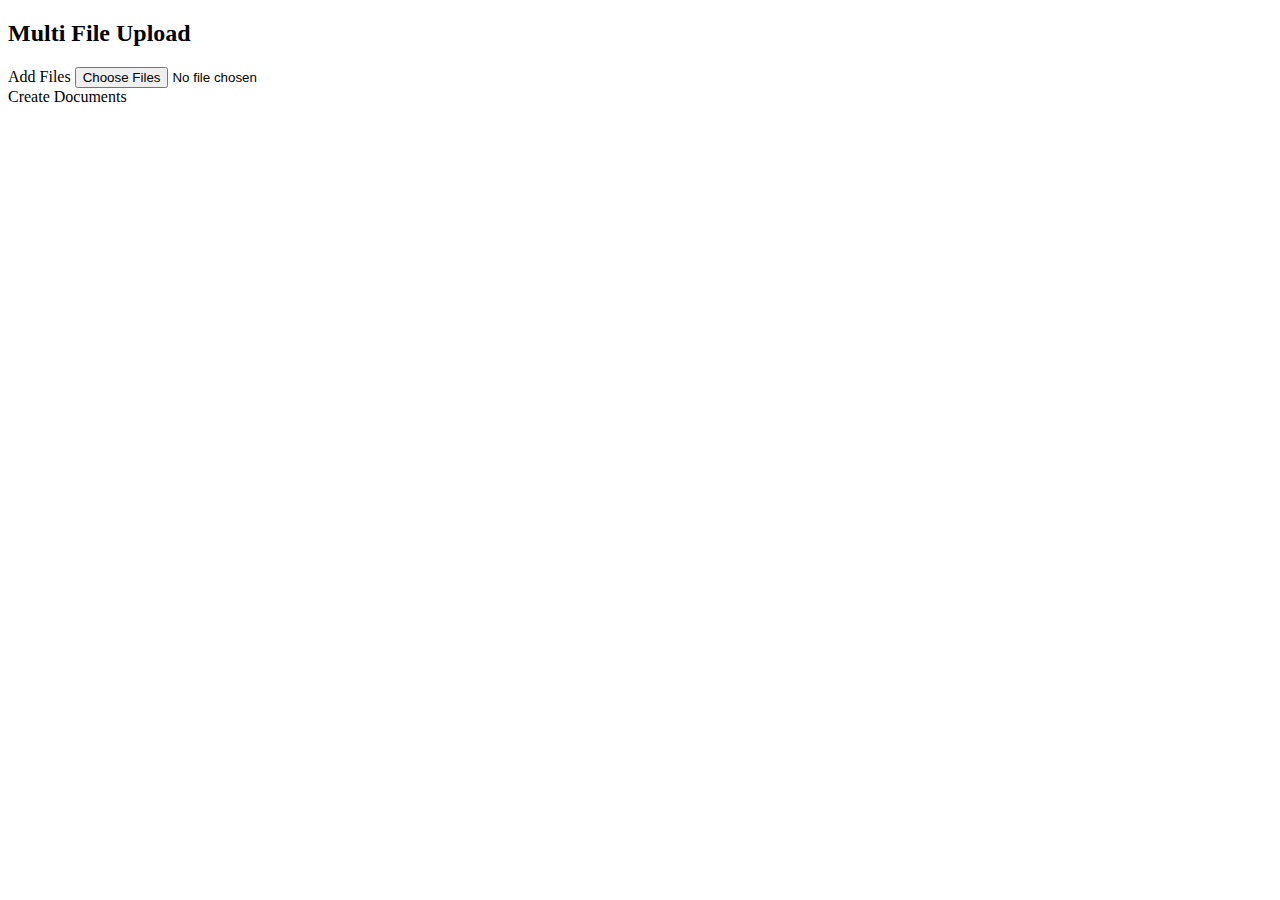
==== index.html @ b1396b59 "Add files via upload" ====
<!DOCTYPE HTML>
<html>
<head>
<meta http-equiv="Content-Type" content="text/html; charset=utf-8">
<title>Multiple Upload</title>
<link href="style.css" rel="stylesheet" type="text/css">
</head>

<body>
<h2>Multi File Upload</h2>
<div class="upload-wrapper">
<div id="error_output"></div>
    
    <!-- The container for the uploaded files -->
    <div id="files" class="files"></div>
	<div class="thebutton">
        <span class="button btn-blue input-file">
            Add Files <input id="fileupload" type="file" name="files[]" multiple>
        </span>
    </div>
	<div class="savebutton"><span class="button btn-blue">
            Create Documents
        </span>
	</div>
</div>

<script src="js/jquery.min.js"></script>
<!-- The jQuery UI widget factory, can be omitted if jQuery UI is already included -->
<script src="js/vendor/jquery.ui.widget.js"></script>
<!-- The Load Image plugin is included for the preview images and image resizing functionality -->
<script src="js/load-image.all.min.js"></script> 
<!-- The Canvas to Blob plugin is included for image resizing functionality -->
<script src="js/canvas-to-blob.min.js"></script>
<!-- The Iframe Transport is required for browsers without support for XHR file uploads -->
<script src="js/jquery.iframe-transport.js"></script>
<!-- The XDomainRequest Transport is included for cross-domain file deletion for IE 8 and IE 9 -->
<!--[if (gte IE 8)&(lt IE 10)]>
<script src="js/cors/jquery.xdr-transport.js"></script>
<![endif]-->
<script src="js/jquery.fileupload.js"></script>
<!-- The File Upload processing plugin -->
<script src="js/jquery.fileupload-process.js"></script>
<!-- The File Upload image preview & resize plugin -->
<script src="js/jquery.fileupload-image.js"></script>
<script src="js/jquery.fileupload-video.js"></script>
<script src="js/jquery.fileupload-audio.js"></script>
<script src="js/jquery.fileupload-validate.js"></script>
<script language="javascript">
$(function(){
	'use strict';
	var fi = $('#fileupload'); //file input 
	var process_url = 'http://yoursite.com/multi_file_upload/upload.php'; //PHP script
	var progressBar = $('<div/>').addClass('progress').append($('<div/>').addClass('progress-bar')); //progress bar
	var uploadButton = $('<button/>').addClass('button btn-blue upload').text('Upload');	//upload button
	
	uploadButton.on('click', function () {
		var $this = $(this), data = $this.data();
		data.submit().always(function () {
				$this.parent().find('.progress').show();
				$this.parent().find('.remove').remove();
				$this.remove();
        });
	});

	//initialize blueimp fileupload plugin
	fi.fileupload({
		url: process_url,
		dataType: 'json',
		autoUpload: true,
		acceptFileTypes: /(\.|\/)(gif|jpe?g|png|mp4|mp3)$/i,
		maxFileSize: 1048576, //1MB
		// Enable image resizing, except for Android and Opera,
		// which actually support image resizing, but fail to
		// send Blob objects via XHR requests:
		disableImageResize: /Android(?!.*Chrome)|Opera/ 
		.test(window.navigator.userAgent),
		previewMaxWidth: 50,
		previewMaxHeight: 50,
		previewCrop: true,
		dropZone: $('#dropzone')
	});
	
	fi.on('fileuploadadd', function (e, data) {
			data.context = $('<div/>').addClass('file-wrapper').appendTo('#files');
			$.each(data.files, function (index, file){	
			var node = $('<div/>').addClass('file-row');
			var removeBtn  = $('<button/>').addClass('button btn-red remove').text('Remove');
			removeBtn.on('click', function(e, data){
				$(this).parent().parent().remove();
			});
			
			var file_txt = $('<div/>').addClass('file-row-text').append('<span>'+file.name + ' (' +format_size(file.size) + ')' + '</span>');
			
			file_txt.append(removeBtn);
			file_txt.prependTo(node).append(uploadButton.clone(true).data(data));
			progressBar.clone().appendTo(file_txt);
			if (!index){
				node.prepend(file.preview);
			}
			
			node.appendTo(data.context);
		});
	});

	fi.on('fileuploadprocessalways', function (e, data) {
		var index = data.index,
			file = data.files[index],
			node = $(data.context.children()[index]);
			if (file.preview) {
				node .prepend(file.preview);
			}
			if (file.error) {
				node.append($('<span class="text-danger"/>').text(file.error));
			}
			if (index + 1 === data.files.length) {
				data.context.find('button.upload').prop('disabled', !!data.files.error);
			}
	});
	
	fi.on('fileuploadprogress', function (e, data) {
		var progress = parseInt(data.loaded / data.total * 100, 10);
		if (data.context) {
			data.context.each(function () {
				$(this).find('.progress').attr('aria-valuenow', progress).children().first().css('width',progress + '%').text(progress + '%');
			});
		}
	});

	fi.on('fileuploaddone', function (e, data) {
        $.each(data.result.files, function (index, file) {
            if (file.url) {
                var link = $('<a>') .attr('target', '_blank') .prop('href', file.url);
				$(data.context.children()[index]).addClass('file-uploaded');
				$(data.context.children()[index]).find('canvas').wrap(link);
				$(data.context.children()[index]).find('.file-remove').hide(); 
				var done = $('<span class="text-success"/>').text('Uploaded!');
				$(data.context.children()[index]).append(done);
            } else if (file.error) {
                var error = $('<span class="text-danger"/>').text(file.error);
                $(data.context.children()[index]).append(error);
            }
        });
    });
	
	fi.on('fileuploadfail', function (e, data) {
   	 $('#error_output').html(data.jqXHR.responseText);
	});
	
	function format_size(bytes) {
            if (typeof bytes !== 'number') {
                return '';
            }
            if (bytes >= 1000000000) {
                return (bytes / 1000000000).toFixed(2) + ' GB';
            }
            if (bytes >= 1000000) {
                return (bytes / 1000000).toFixed(2) + ' MB';
            }
            return (bytes / 1000).toFixed(2) + ' KB';
        }
});
</script>
</body>
</html>
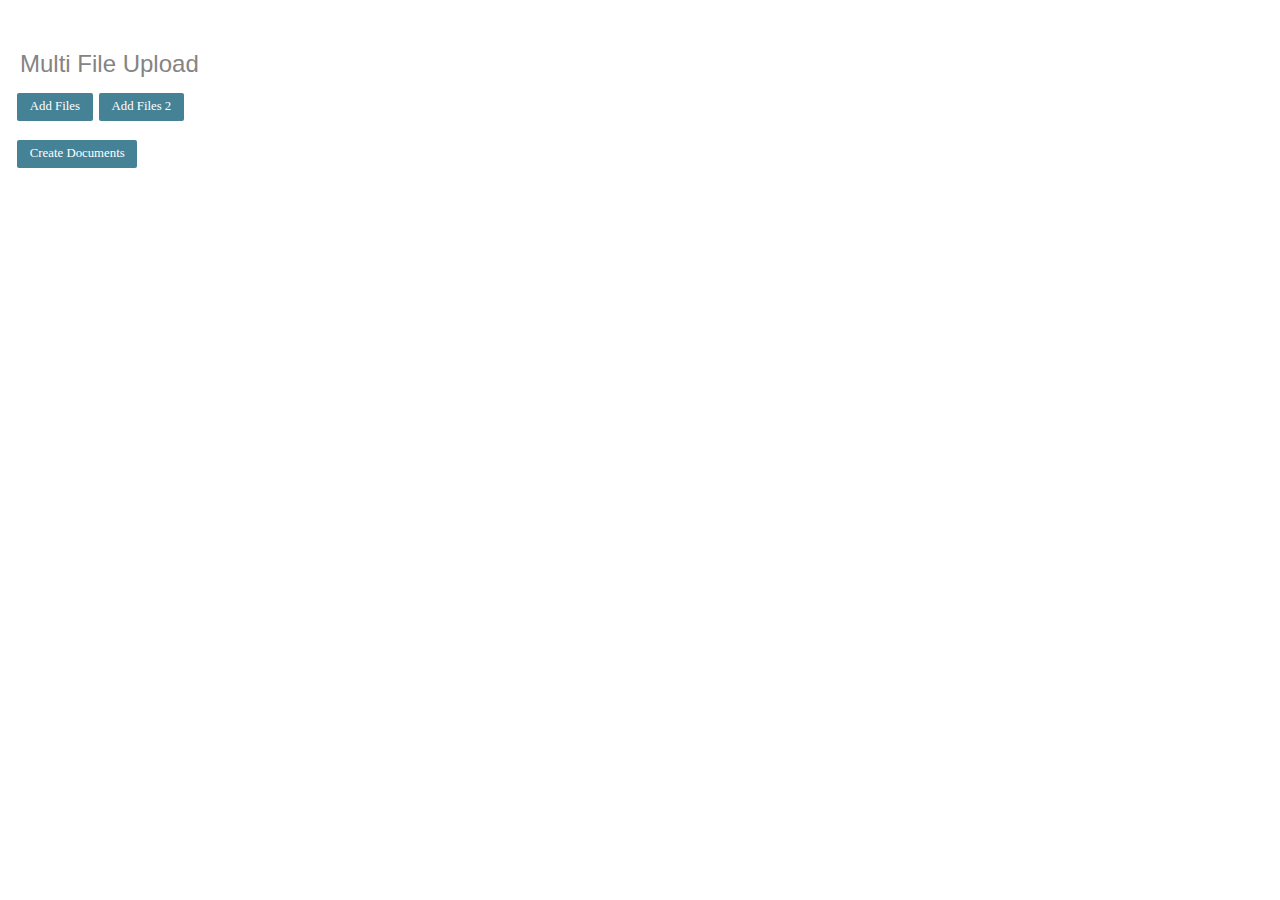
==== commit 589c8792: "Add files via upload" ====
--- a/index.html
+++ b/index.html
@@ -16,6 +16,9 @@
 	<div class="thebutton">
         <span class="button btn-blue input-file">
             Add Files <input id="fileupload" type="file" name="files[]" multiple>
+        </span>
+		<span class="button btn-blue input-file">
+            Add Files 2 <input type="file" class="ios_only" accept="image/*" capture="camera" multiple>
         </span>
     </div>
 	<div class="savebutton"><span class="button btn-blue">
--- a/style.css
+++ b/style.css
@@ -0,0 +1,193 @@
+html,body{
+	margin: 0px;
+	padding: 0px;
+	font-family: Georgia, "Times New Roman", Times, serif;
+}
+h2{
+	margin: 50px 20px 0;
+	color: #848484;
+	padding: 0;
+	font: 1.5em "Trebuchet MS", Arial, Helvetica, sans-serif;
+}
+.upload-wrapper {
+    //max-width: 600px;
+    //background-color: #E4E4E4;
+    //padding: 10px;
+    //margin: 30px auto 0px;
+    //border: 1px solid #DADADA;
+	//box-shadow: 1px 2px 8px rgba(0, 0, 0, 0.14);
+    //-webkit-box-shadow: 1px 2px 8px rgba(0, 0, 0, 0.14);
+	//-moz-box-box-shadow: 1px 2px 8px rgba(0, 0, 0, 0.14);
+}
+#dropzone{
+    border: 1px solid #C7C7C7;
+    padding: 20px;
+    text-align: center;
+    box-shadow: inset 0px 0px 12px rgba(0, 0, 0, 0.12);
+    -webkit-box-shadow: inset 0px 0px 12px rgba(0, 0, 0, 0.12);
+    -moz-box-box-shadow: inset 0px 0px 12px rgba(0, 0, 0, 0.12);
+    border-radius: 3px;
+}
+#dropzone i{
+    display: block;
+    font-size: small;
+    margin-bottom: 5px;
+    color: #CACACA;
+    text-shadow: 1px 1px 1px #fff;
+}
+.input-file {
+    position: relative;
+    overflow: hidden;
+}
+.input-file input[type=file] {
+    position: absolute;
+    top: 0;
+    right: 0;
+    min-width: 100%;
+    min-height: 100%;
+    font-size: 100px;
+    text-align: right;
+    filter: alpha(opacity=0);
+	-ms-filter: 'alpha(opacity=0)';
+    opacity: 0;
+    outline: none;
+    background: white;
+    cursor: pointer;
+    display: block;
+}
+.button{
+    position: relative;
+    overflow: hidden;
+    font-family: inherit;
+    padding: .5em 1em;
+    color: #444;
+    color: rgba(0,0,0,.8);
+    border: 1px solid #999;
+    border: 0 rgba(0,0,0,0);
+    text-decoration: none;
+    border-radius: 2px;
+    display: inline-block;
+    color: #fff;
+    font-size: 0.8em;    
+	margin-left: 2px;
+}
+.button:hover{
+	 box-shadow: inset 0 0 8px rgba(0, 0, 0, 0.4);
+    -webkit-box-shadow: inset 0 0 8px rgba(0, 0, 0, 0.4);
+    -moz-box-box-shadow: inset 0 0 8px rgba(0, 0, 0, 0.4);
+}
+.button:disabled{
+    background-color: #D4D4D4;
+    color: #B1B1B1;
+    text-shadow: 1px 1px 1px rgba(255, 255, 255, 0.52);
+	box-shadow:none;
+	-moz-box-box-shadow:none;
+	-webkit-box-shadow:none;
+}
+.btn-blue{
+    background-color: #468296;
+}
+.btn-red{
+	background-color: #EA6363;
+}
+.files {
+    margin-top: 15px;
+    width: 450px;
+    margin-left: 15px;
+}
+.file-row {
+    padding: 10px;
+    //background-color: #DCDCDC;
+    margin-top: 5px;
+    margin-bottom: 5px;
+    box-shadow: inset 0px 0px 12px rgba(0, 0, 0, 0.04);
+    -webkit-box-shadow: inset 0px 0px 12px rgba(0, 0, 0, 0.04);
+    -moz-box-box-shadow: inset 0px 0px 12px rgba(0, 0, 0, 0.04);
+    border: 1px solid #CECECE;
+	min-height:60px;
+}
+.file-row video{
+    width:100%;
+}
+.file-row audio{
+    width:100%;
+}
+.file-row .file-row-text{
+	text-align:right;
+}
+.file-row .file-remove{
+    float: right;
+    margin-top: -6px;
+    text-decoration: none;
+	color:#848484;
+}
+.file-uploaded{
+    background-color: #D2D6E0;
+}
+.file-row canvas{
+    float: left;
+    margin-right: 10px;
+}
+.file-row span {
+    display: block;
+    font-size: small;
+    color: #848484;
+    margin-bottom: 4px;
+    max-width: 500px;
+    overflow: hidden;
+    max-height: 16px;
+}
+.progress{
+    background-color: #FFF;
+    height: 10px;
+    overflow: hidden;
+    display: none;
+    border: 1px solid rgba(0, 0, 0, 0.3);
+    padding: 1px;
+    width: 100px;
+    border-radius: 6px;    
+	float: right;
+}
+.progress .progress-bar {
+    background-color: rgba(67, 196, 218, 0.99);
+    width: 0;
+    height: 10px;
+    float: left;
+    text-align: center;
+    border-radius: 10px;
+    font-size: 9px;
+    box-shadow: inset 0px 0px 9px rgba(49, 74, 56, 0.42);
+    -webkit-box-shadow: inset 0px 0px 9px rgba(49, 74, 56, 0.42);
+    -moz-box-box-shadow: inset 0px 0px 9px rgba(49, 74, 56, 0.42);
+}
+#error_output{
+	color: red;
+}
+.text-danger, .text-success{
+    float: left;
+    margin-top: -10px;
+    font-style: italic;
+}
+.text-danger {
+    color: #F00!important;
+}
+.text-success{
+    color: #0CAF00!important;
+}
+.thebutton {
+   margin-left: 15px;
+   margin-top:15px;
+}
+
+.upload {
+   display:none;
+}
+
+.file-wrapper {
+ width:250px;
+}
+
+.savebutton {
+  margin-left:15px;	
+  margin-top:15px;
+}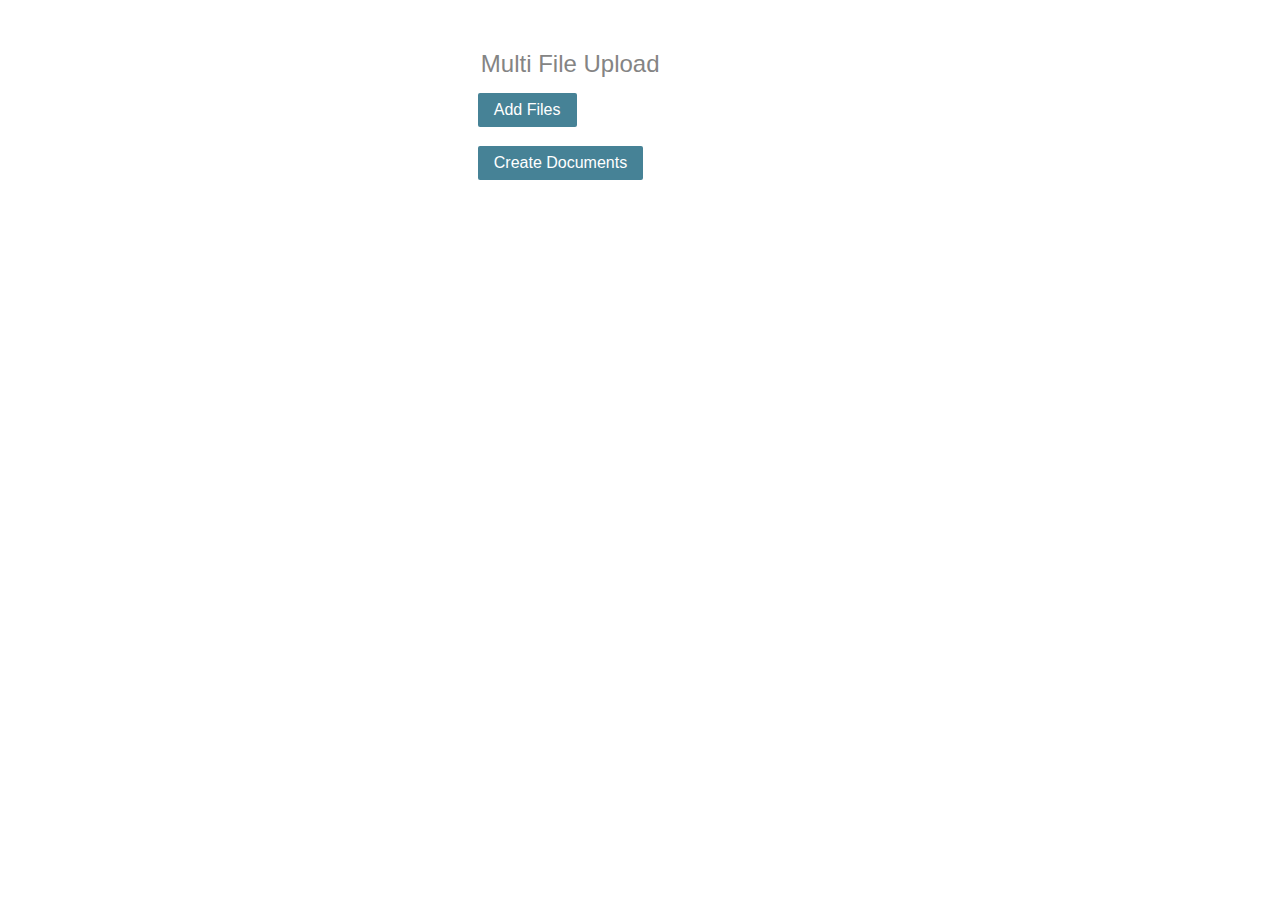
==== commit 28c1bb6b: "Add files via upload" ====
--- a/index.html
+++ b/index.html
@@ -16,9 +16,6 @@
 	<div class="thebutton">
         <span class="button btn-blue input-file">
             Add Files <input id="fileupload" type="file" name="files[]" multiple>
-        </span>
-		<span class="button btn-blue input-file">
-            Add Files 2 <input type="file" class="ios_only" accept="image/*" capture="camera" multiple>
         </span>
     </div>
 	<div class="savebutton"><span class="button btn-blue">
--- a/style.css
+++ b/style.css
@@ -1,13 +1,14 @@
 html,body{
 	margin: 0px;
+        margin-left:20%;
 	padding: 0px;
-	font-family: Georgia, "Times New Roman", Times, serif;
+	font-family: "Open Sans", sans-serif;
 }
 h2{
 	margin: 50px 20px 0;
 	color: #848484;
 	padding: 0;
-	font: 1.5em "Trebuchet MS", Arial, Helvetica, sans-serif;
+	font: 1.5em "Ubuntu", sans-serif;
 }
 .upload-wrapper {
     //max-width: 600px;
@@ -68,7 +69,7 @@
     border-radius: 2px;
     display: inline-block;
     color: #fff;
-    font-size: 0.8em;    
+    font-size: 16px;    
 	margin-left: 2px;
 }
 .button:hover{
@@ -104,7 +105,7 @@
     -webkit-box-shadow: inset 0px 0px 12px rgba(0, 0, 0, 0.04);
     -moz-box-box-shadow: inset 0px 0px 12px rgba(0, 0, 0, 0.04);
     border: 1px solid #CECECE;
-	min-height:60px;
+	min-height:80px;
 }
 .file-row video{
     width:100%;
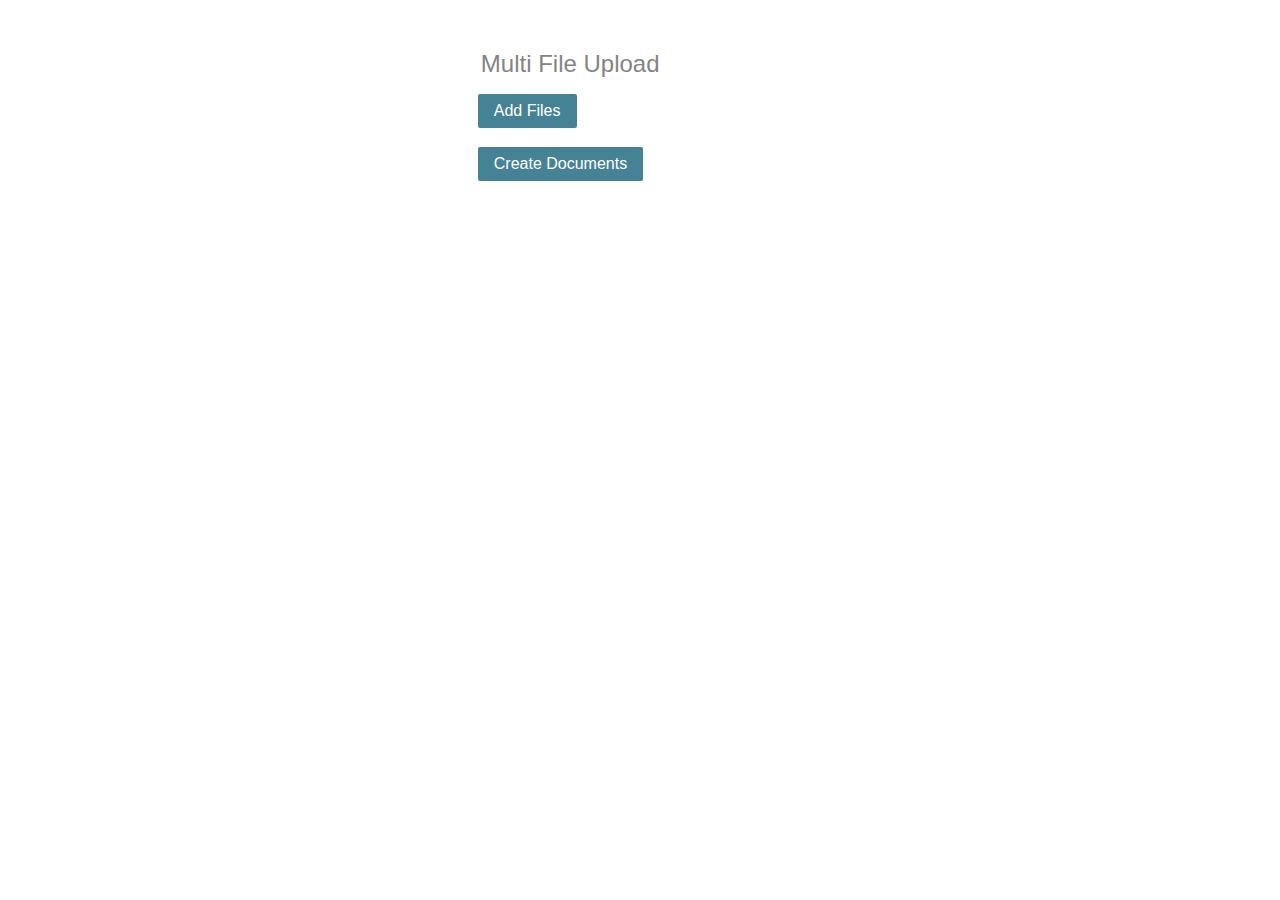
==== commit fb30fe29: "Add files via upload" ====
--- a/index.html
+++ b/index.html
@@ -12,7 +12,7 @@
 <div id="error_output"></div>
     
     <!-- The container for the uploaded files -->
-    <div id="files" class="files"></div>
+    <ul id="files" class="files"></ul>
 	<div class="thebutton">
         <span class="button btn-blue input-file">
             Add Files <input id="fileupload" type="file" name="files[]" multiple>
@@ -42,8 +42,6 @@
 <script src="js/jquery.fileupload-process.js"></script>
 <!-- The File Upload image preview & resize plugin -->
 <script src="js/jquery.fileupload-image.js"></script>
-<script src="js/jquery.fileupload-video.js"></script>
-<script src="js/jquery.fileupload-audio.js"></script>
 <script src="js/jquery.fileupload-validate.js"></script>
 <script language="javascript">
 $(function(){
@@ -74,29 +72,32 @@
 		// send Blob objects via XHR requests:
 		disableImageResize: /Android(?!.*Chrome)|Opera/ 
 		.test(window.navigator.userAgent),
-		previewMaxWidth: 50,
-		previewMaxHeight: 50,
+		previewMaxWidth: 80,
+		previewMaxHeight: 80,
 		previewCrop: true,
 		dropZone: $('#dropzone')
 	});
 	
 	fi.on('fileuploadadd', function (e, data) {
-			data.context = $('<div/>').addClass('file-wrapper').appendTo('#files');
+			data.context = $('<li/>').addClass('file-wrapper').appendTo('#files');
 			$.each(data.files, function (index, file){	
 			var node = $('<div/>').addClass('file-row');
+			var previewDiv = $('<div>').addClass('thepreview');
 			var removeBtn  = $('<button/>').addClass('button btn-red remove').text('Remove');
 			removeBtn.on('click', function(e, data){
 				$(this).parent().parent().remove();
 			});
-			
-			var file_txt = $('<div/>').addClass('file-row-text').append('<span>'+file.name + ' (' +format_size(file.size) + ')' + '</span>');
-			
+			var thefilename= file.name.substr(0, file.name.lastIndexOf('.')) || file.name;
+            var extension = file.name.substr( (file.name.lastIndexOf('.') +1) );
+            var size= thefilename.length+1;
+			var file_txt = $('<div/>').addClass('file-row-text').append('<label for="filename">Title: </label><input type="text" name="filename" value="'+thefilename+'"></input>');
 			file_txt.append(removeBtn);
-			file_txt.prependTo(node).append(uploadButton.clone(true).data(data));
-			progressBar.clone().appendTo(file_txt);
+			//file_txt.prependTo(node).append(uploadButton.clone(true).data(data));
+			//progressBar.clone().appendTo(file_txt);
 			if (!index){
 				node.prepend(file.preview);
 			}
+			node.append(file_txt);
 			
 			node.appendTo(data.context);
 		});
--- a/style.css
+++ b/style.css
@@ -101,10 +101,10 @@
     //background-color: #DCDCDC;
     margin-top: 5px;
     margin-bottom: 5px;
-    box-shadow: inset 0px 0px 12px rgba(0, 0, 0, 0.04);
-    -webkit-box-shadow: inset 0px 0px 12px rgba(0, 0, 0, 0.04);
-    -moz-box-box-shadow: inset 0px 0px 12px rgba(0, 0, 0, 0.04);
-    border: 1px solid #CECECE;
+    //box-shadow: inset 0px 0px 12px rgba(0, 0, 0, 0.04);
+    //-webkit-box-shadow: inset 0px 0px 12px rgba(0, 0, 0, 0.04);
+    //-moz-box-box-shadow: inset 0px 0px 12px rgba(0, 0, 0, 0.04);
+    border-bottom: 1px solid #CECECE;
 	min-height:80px;
 }
 .file-row video{
@@ -114,7 +114,7 @@
     width:100%;
 }
 .file-row .file-row-text{
-	text-align:right;
+	//text-align:right;
 }
 .file-row .file-remove{
     float: right;
@@ -185,10 +185,27 @@
 }
 
 .file-wrapper {
- width:250px;
+ width:355px;
 }
 
 .savebutton {
   margin-left:15px;	
   margin-top:15px;
-}+}
+
+input {
+    margin-bottom: 15px;
+    margin-left: 5px;
+    //width: 193px;
+}
+
+label {
+    display: block;
+    margin-bottom: 5px;
+}
+
+ul {
+ list-style: none;
+margin-left: -35px;
+}
+
